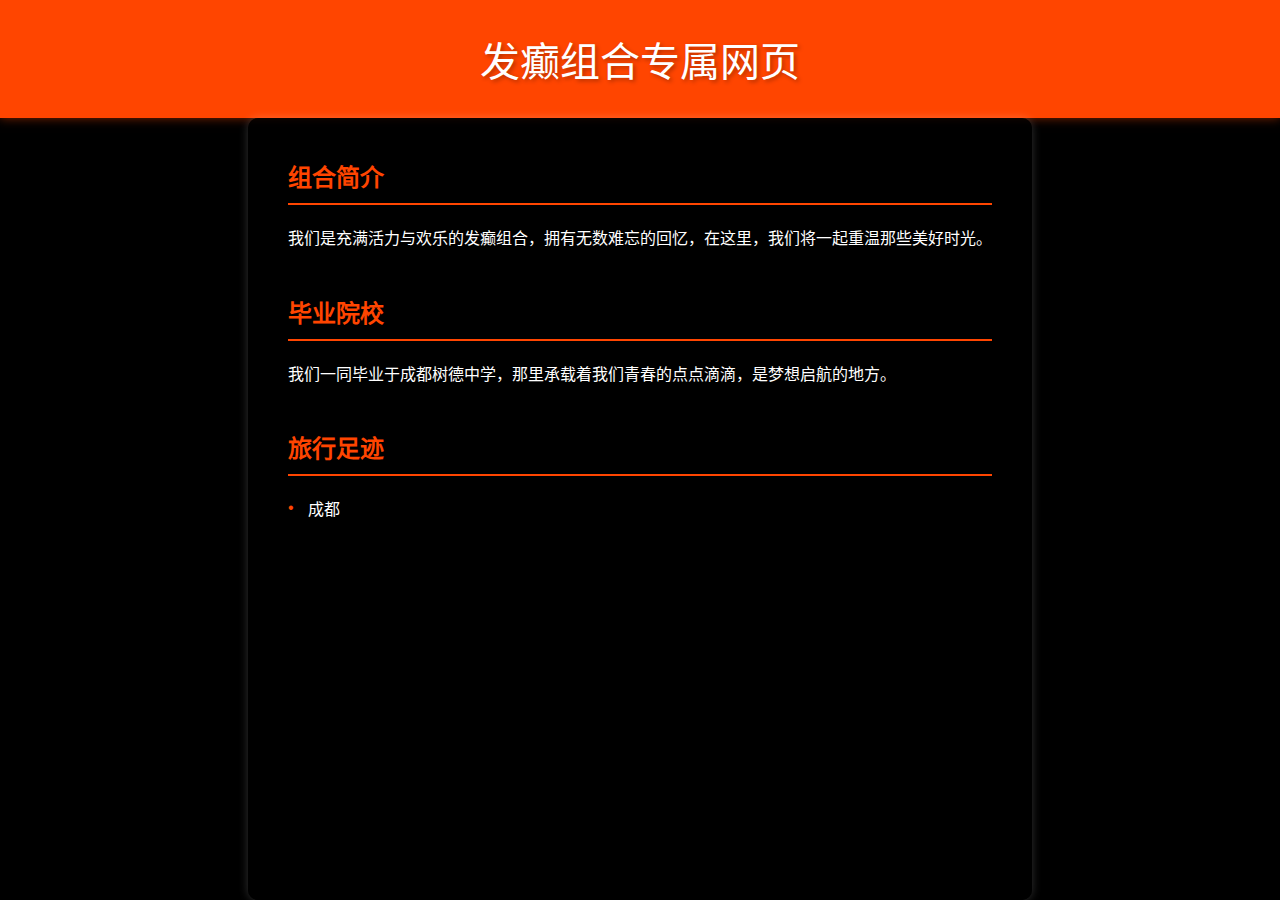
==== 401-Day-Memorial-Gift.html @ 116267de "Update 401-Day-Memorial-Gift.html" ====
<!DOCTYPE html>
<html lang="zh-CN">

<head>
    <meta charset="UTF-8">
    <meta name="viewport" content="width=device-width, initial-scale=1.0">
    <title>发癫组合专属网页</title>
    <style>
        /* 整体页面设置 */
        body {
            font-family: 'Montserrat', sans-serif;
            margin: 0;
            padding: 0;
            background-color: #000;
            color: #fff;
            display: flex;
            flex-direction: column;
            min-height: 100vh;
        }

        /* 标题样式 */
        header {
            background-color: #FF4500;
            text-align: center;
            padding: 30px 0;
            font-size: 2.5em;
            text-shadow: 2px 2px 4px rgba(0, 0, 0, 0.3);
            box-shadow: 0 0 10px rgba(255, 69, 0, 0.5);
        }

        /* 内容容器 */
      .container {
            max-width: 800px;
            margin: 0 auto;
            padding: 40px;
            background-color: rgba(0, 0, 0, 0.8);
            box-shadow: 0 0 10px rgba(255, 255, 255, 0.2);
            border-radius: 10px;
            flex: 1;
        }

        /* 每个章节样式 */
      .section {
            margin-bottom: 40px;
        }

        /* 章节标题样式 */
        h2 {
            color: #FF4500;
            border-bottom: 2px solid #FF4500;
            padding-bottom: 10px;
            margin-top: 0;
        }

        /* 段落文本样式 */
        p {
            line-height: 1.8;
        }

        /* 列表样式 */
        ul {
            list-style-type: none;
            padding-left: 0;
        }

        li {
            margin-bottom: 10px;
            position: relative;
            padding-left: 20px;
        }

        li:before {
            content: "\2022";
            color: #FF4500;
            position: absolute;
            left: 0;
            top: 50%;
            transform: translateY(-50%);
        }

        /* 图片样式 */
        img {
            max-width: 100%;
            height: auto;
            display: block;
            margin: 0 auto 20px;
            border-radius: 5px;
            box-shadow: 0 0 5px rgba(255, 255, 255, 0.5);
        }

        /* 页脚样式 */
        footer {
            background-color: #FF4500;
            text-align: center;
            padding: 15px 0;
            color: #fff;
            font-size: 0.9em;
            box-shadow: 0 0 10px rgba(255, 69, 0, 0.5);
        }
    </style>
</head>

<body>
    <header>
        发癫组合专属网页
    </header>
    <div class="container">
        <div class="section">
            <h2>组合简介</h2>
            <p>我们是充满活力与欢乐的发癫组合，拥有无数难忘的回忆，在这里，我们将一起重温那些美好时光。</p>
        </div>
        <div class="section">
            <h2>毕业院校</h2>
            <p>我们一同毕业于成都树德中学，那里承载着我们青春的点点滴滴，是梦想启航的地方。</p>
        </div>
        <div class="section">
            <h2>旅行足迹</h2>
            <ul>
                <li>成都</li>
                <li
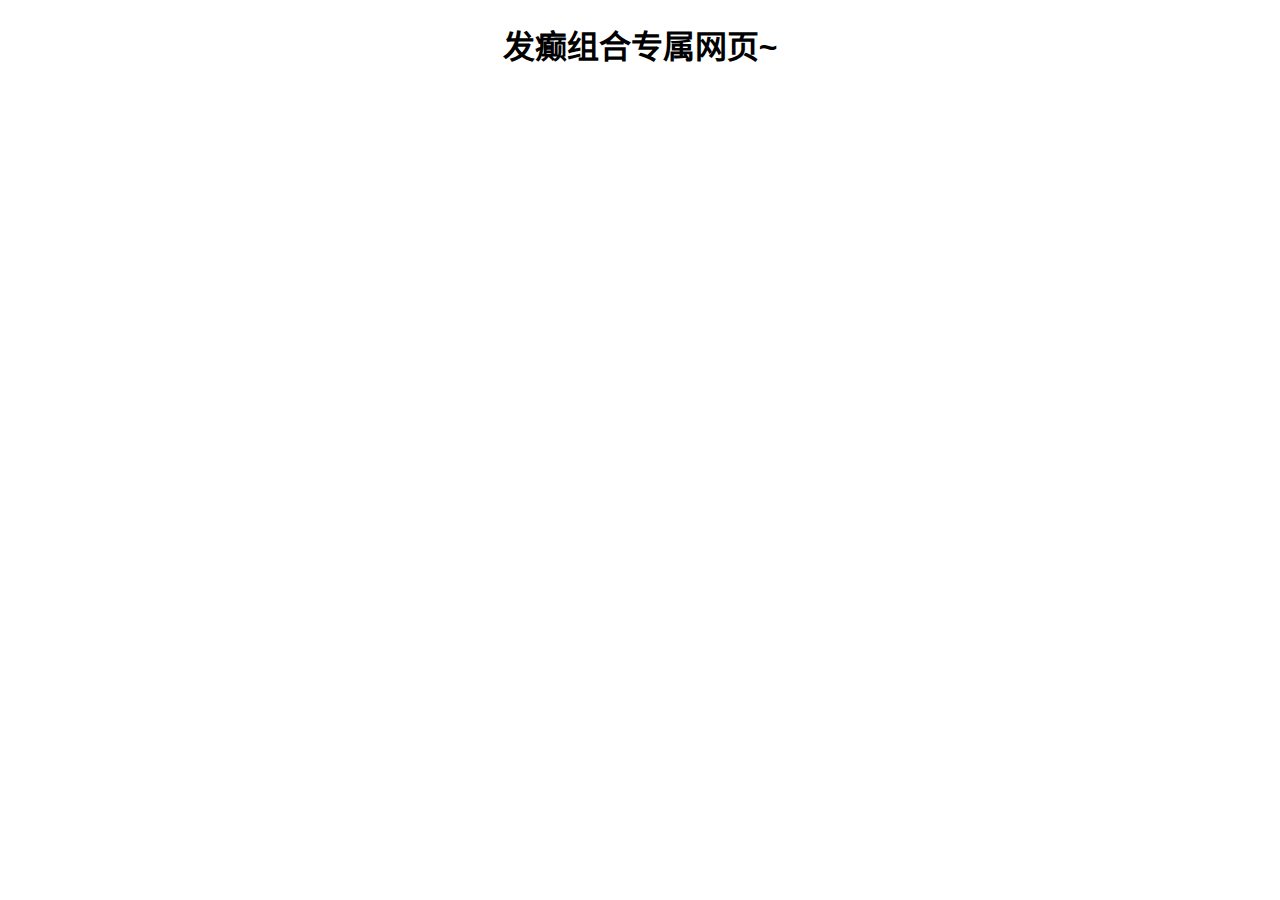
==== commit aca5e653: "Update 401-Day-Memorial-Gift.html" ====
--- a/401-Day-Memorial-Gift.html
+++ b/401-Day-Memorial-Gift.html
@@ -4,117 +4,58 @@
 <head>
     <meta charset="UTF-8">
     <meta name="viewport" content="width=device-width, initial-scale=1.0">
-    <title>发癫组合专属网页</title>
+    <title>发癫组合专属网页~</title>
     <style>
-        /* 整体页面设置 */
         body {
-            font-family: 'Montserrat', sans-serif;
+            font-family: 'Cursive', sans-serif;
             margin: 0;
             padding: 0;
-            background-color: #000;
-            color: #fff;
-            display: flex;
-            flex-direction: column;
-            min-height: 100vh;
         }
 
-        /* 标题样式 */
-        header {
-            background-color: #FF4500;
-            text-align: center;
-            padding: 30px 0;
-            font-size: 2.5em;
-            text-shadow: 2px 2px 4px rgba(0, 0, 0, 0.3);
-            box-shadow: 0 0 10px rgba(255, 69, 0, 0.5);
-        }
-
-        /* 内容容器 */
-      .container {
-            max-width: 800px;
-            margin: 0 auto;
-            padding: 40px;
-            background-color: rgba(0, 0, 0, 0.8);
-            box-shadow: 0 0 10px rgba(255, 255, 255, 0.2);
-            border-radius: 10px;
-            flex: 1;
-        }
-
-        /* 每个章节样式 */
-      .section {
-            margin-bottom: 40px;
-        }
-
-        /* 章节标题样式 */
-        h2 {
-            color: #FF4500;
-            border-bottom: 2px solid #FF4500;
-            padding-bottom: 10px;
-            margin-top: 0;
-        }
-
-        /* 段落文本样式 */
-        p {
-            line-height: 1.8;
-        }
-
-        /* 列表样式 */
-        ul {
-            list-style-type: none;
-            padding-left: 0;
-        }
-
-        li {
-            margin-bottom: 10px;
-            position: relative;
-            padding-left: 20px;
-        }
-
-        li:before {
-            content: "\2022";
-            color: #FF4500;
-            position: absolute;
-            left: 0;
-            top: 50%;
-            transform: translateY(-50%);
-        }
-
-        /* 图片样式 */
-        img {
-            max-width: 100%;
-            height: auto;
-            display: block;
-            margin: 0 auto 20px;
-            border-radius: 5px;
-            box-shadow: 0 0 5px rgba(255, 255, 255, 0.5);
-        }
-
-        /* 页脚样式 */
-        footer {
-            background-color: #FF4500;
-            text-align: center;
-            padding: 15px 0;
-            color: #fff;
-            font-size: 0.9em;
-            box-shadow: 0 0 10px rgba(255, 69, 0, 0.5);
+        #map {
+            width: 100vw;
+            height: 80vh;
         }
     </style>
 </head>
 
 <body>
-    <header>
-        发癫组合专属网页
-    </header>
-    <div class="container">
-        <div class="section">
-            <h2>组合简介</h2>
-            <p>我们是充满活力与欢乐的发癫组合，拥有无数难忘的回忆，在这里，我们将一起重温那些美好时光。</p>
-        </div>
-        <div class="section">
-            <h2>毕业院校</h2>
-            <p>我们一同毕业于成都树德中学，那里承载着我们青春的点点滴滴，是梦想启航的地方。</p>
-        </div>
-        <div class="section">
-            <h2>旅行足迹</h2>
-            <ul>
-                <li>成都</li>
-                <li
+    <h1 style="text-align: center;">发癫组合专属网页~</h1>
+    <div id="map"></div>
+    <script type="text/javascript"
+        src="https://api.map.baidu.com/api?v=3.0&ak=YOUR_API_KEY"></script>
+    <script>
+        // 初始化地图
+        var map = new BMap.Map("map");
+        map.centerAndZoom(new BMap.Point(104.06, 30.57), 5);
+
+        // 定义地点数组
+        var locations = [
+            { name: '成都树德中学', lat: 30.57, lng: 104.06 },
+            { name: '成都', lat: 30.57, lng: 104.06 },
+            { name: '云南', lat: 25.04, lng: 102.73 },
+            { name: '黄山', lat: 30.18, lng: 118.15 },
+            { name: '上海', lat: 31.23, lng: 121.47 },
+            { name: '广东', lat: 23.13, lng: 113.27 },
+            { name: '北京', lat: 39.91, lng: 116.40 },
+            { name: '甘肃', lat: 35.56, lng: 104.00 },
+            { name: '川西', lat: 30.00, lng: 102.00 }
+        ];
+
+        // 遍历地点数组并添加标记
+        locations.forEach(function (location) {
+            var point = new BMap.Point(location.lng, location.lat);
+            var marker = new BMap.Marker(point);
+            var infoWindow = new BMap.InfoWindow(location.name);
+
+            marker.addEventListener('click', function () {
+                map.openInfoWindow(infoWindow, point);
+            });
+
+            map.addOverlay(marker);
+        });
+    </script>
+
+</body>
+
+</html>
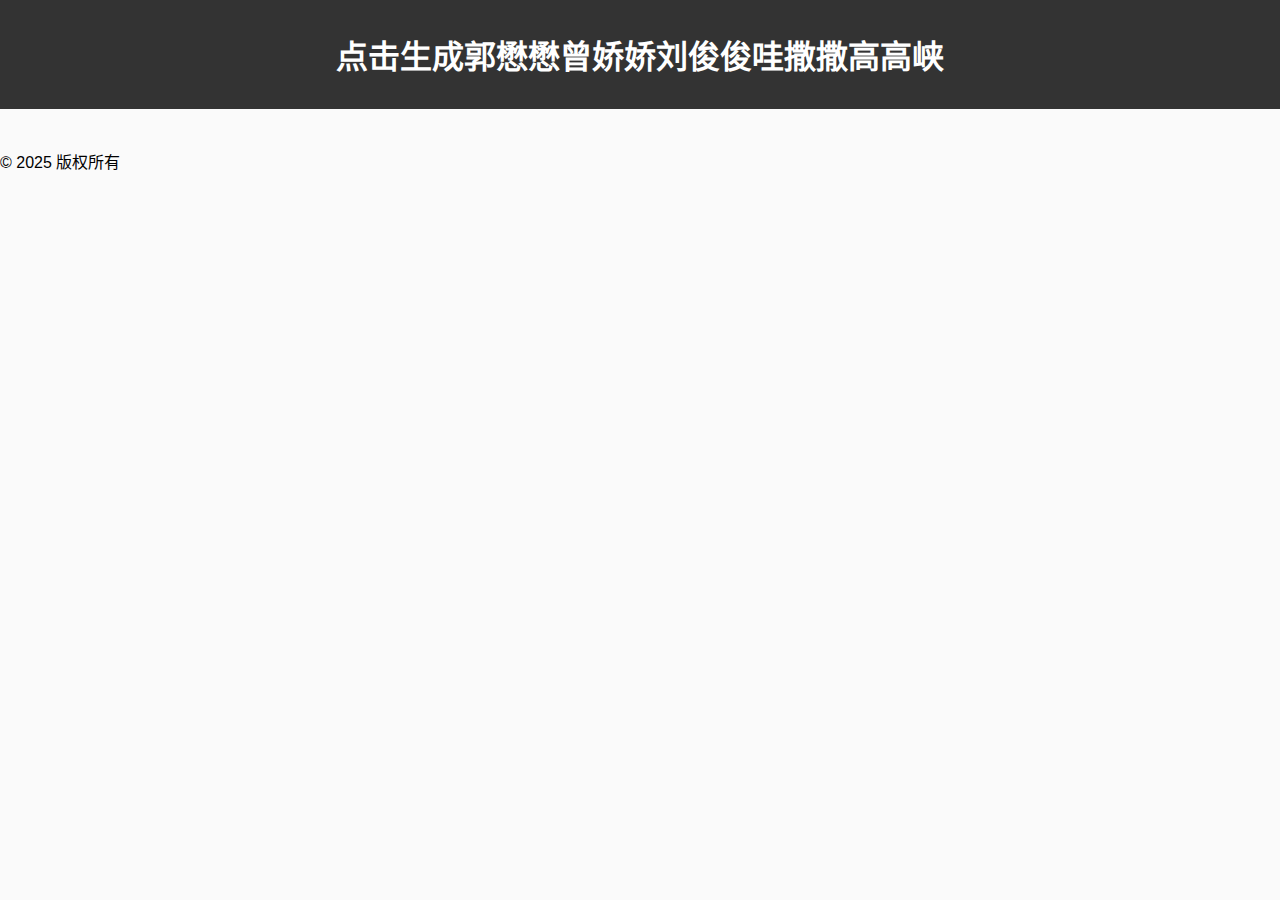
==== commit 25c318fc: "Update 401-Day-Memorial-Gift.html" ====
--- a/401-Day-Memorial-Gift.html
+++ b/401-Day-Memorial-Gift.html
@@ -4,58 +4,63 @@
 <head>
     <meta charset="UTF-8">
     <meta name="viewport" content="width=device-width, initial-scale=1.0">
-    <title>发癫组合专属网页~</title>
+    <title>点击生成小猫小狗小蝴蝶</title>
     <style>
         body {
-            font-family: 'Cursive', sans-serif;
+            font-family: Arial, sans-serif;
+            background-color: #fafafa;
             margin: 0;
             padding: 0;
         }
 
-        #map {
-            width: 100vw;
-            height: 80vh;
+        #header {
+            background-color: #333;
+            color: white;
+            text-align: center;
+            padding: 10px;
+        }
+
+        #main-content {
+            padding: 20px;
+            position: relative;
+        }
+
+      .pet-text {
+            position: absolute;
+            font-size: 20px;
+            color: #333;
         }
     </style>
 </head>
 
 <body>
-    <h1 style="text-align: center;">发癫组合专属网页~</h1>
-    <div id="map"></div>
-    <script type="text/javascript"
-        src="https://api.map.baidu.com/api?v=3.0&ak=YOUR_API_KEY"></script>
+    <div id="header">
+        <h1>点击生成郭懋懋曾娇娇刘俊俊哇撒撒高高峡</h1>
+    </div>
+    <div id="main-content">
+
+    </div>
+    <div id="footer">
+        &copy; 2025 版权所有
+    </div>
     <script>
-        // 初始化地图
-        var map = new BMap.Map("map");
-        map.centerAndZoom(new BMap.Point(104.06, 30.57), 5);
-
-        // 定义地点数组
-        var locations = [
-            { name: '成都树德中学', lat: 30.57, lng: 104.06 },
-            { name: '成都', lat: 30.57, lng: 104.06 },
-            { name: '云南', lat: 25.04, lng: 102.73 },
-            { name: '黄山', lat: 30.18, lng: 118.15 },
-            { name: '上海', lat: 31.23, lng: 121.47 },
-            { name: '广东', lat: 23.13, lng: 113.27 },
-            { name: '北京', lat: 39.91, lng: 116.40 },
-            { name: '甘肃', lat: 35.56, lng: 104.00 },
-            { name: '川西', lat: 30.00, lng: 102.00 }
+        const moodAdjectives = [
+            '开心的', '悲伤的', '兴奋的', '平静的', '好奇的', '慵懒的', '调皮的', '乖巧的', '紧张的',
+            '放松的', '得意的', '失落的', '温柔的', '暴躁的', '惊喜的', '沮丧的', '欢快的', '忧郁的',
+            '活泼的', '安静的', '焦虑的', '自信的', '害羞的', '勇敢的', '胆小的', '甜蜜的', '苦涩的',
+            '疲惫的', '精神的', '满足的', '渴望的', '迷茫的', '坚定的', '迷茫的', '无奈的', '期待的',
+            '失望的', '孤独的', '热闹的', '自在的', '拘束的', '陶醉的', '厌烦的', '欣慰的', '遗憾的',
+            '欢快的', '难过的', '生气的', '得意洋洋的', '垂头丧气的', '兴高采烈的', '闷闷不乐的',
+            '欢蹦乱跳的', '无精打采的', '悠然自得的', '心急如焚的', '忐忑不安的', '心花怒放的',
+            '愁眉苦脸的', '眉飞色舞的', '唉声叹气的', '喜笑颜开的', '泪流满面的', '笑逐颜开的',
+            '嚎啕大哭的', '和颜悦色的', '横眉竖眼的', '喜气洋洋的', '怒气冲冲的', '兴致勃勃的',
+            '灰心丧气的', '神采奕奕的', '没精打采的', '满面春风的', '愁眉不展的', '容光焕发的',
+            '黯然失色的', '跃跃欲试的', '畏畏缩缩的', '洋洋得意的', '耿耿于怀的', '乐此不疲的',
+            '不胜其烦的', '怡然自得的', '若有所思的', '恍然大悟的', '糊里糊涂的', '心平气和的',
+            '心烦意乱的', '泰然自若的', '惊慌失措的', '朝气蓬勃的', '暮气沉沉的'
         ];
 
-        // 遍历地点数组并添加标记
-        locations.forEach(function (location) {
-            var point = new BMap.Point(location.lng, location.lat);
-            var marker = new BMap.Marker(point);
-            var infoWindow = new BMap.InfoWindow(location.name);
+        const petTypes = ['郭懋懋', '刘俊俊', '曾娇娇','哇撒撒','高高峡'];
 
-            marker.addEventListener('click', function () {
-                map.openInfoWindow(infoWindow, point);
-            });
-
-            map.addOverlay(marker);
-        });
-    </script>
-
-</body>
-
-</html>
+        document.addEventListener('click', function (event) {
+            const randomMood
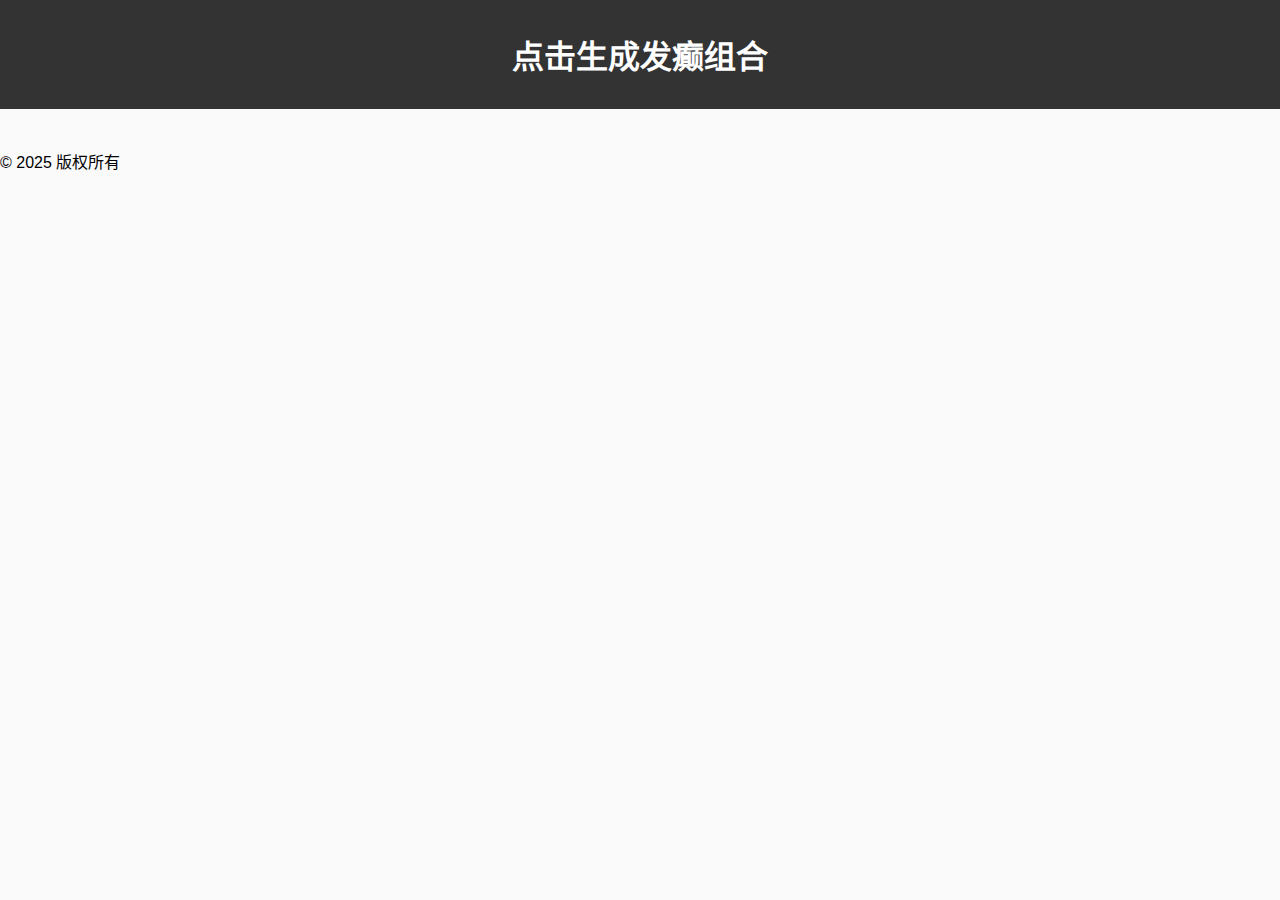
==== commit 44b956e5: "Update 401-Day-Memorial-Gift.html" ====
--- a/401-Day-Memorial-Gift.html
+++ b/401-Day-Memorial-Gift.html
@@ -4,7 +4,7 @@
 <head>
     <meta charset="UTF-8">
     <meta name="viewport" content="width=device-width, initial-scale=1.0">
-    <title>点击生成小猫小狗小蝴蝶</title>
+    <title>点击生成郭懋懋曾娇娇刘俊俊哇撒撒高高侠</title>
     <style>
         body {
             font-family: Arial, sans-serif;
@@ -35,7 +35,7 @@
 
 <body>
     <div id="header">
-        <h1>点击生成郭懋懋曾娇娇刘俊俊哇撒撒高高峡</h1>
+        <h1>点击生成发癫组合</h1>
     </div>
     <div id="main-content">
 
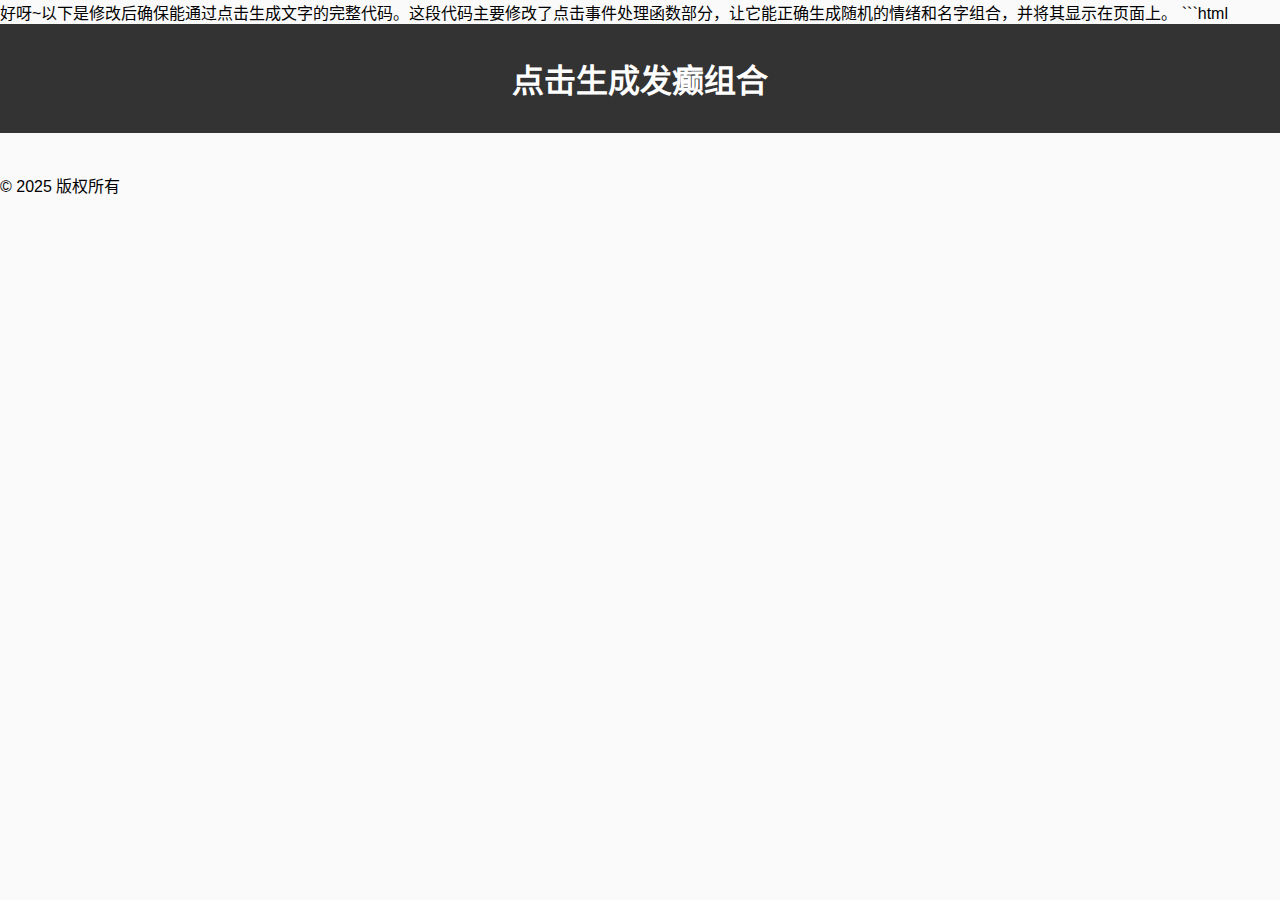
==== commit 5cfa133d: "Update 401-Day-Memorial-Gift.html" ====
--- a/401-Day-Memorial-Gift.html
+++ b/401-Day-Memorial-Gift.html
@@ -1,3 +1,6 @@
+好呀~以下是修改后确保能通过点击生成文字的完整代码。这段代码主要修改了点击事件处理函数部分，让它能正确生成随机的情绪和名字组合，并将其显示在页面上。
+
+```html
 <!DOCTYPE html>
 <html lang="zh-CN">
 
@@ -25,7 +28,7 @@
             position: relative;
         }
 
-      .pet-text {
+     .pet-text {
             position: absolute;
             font-size: 20px;
             color: #333;
@@ -60,7 +63,20 @@
             '心烦意乱的', '泰然自若的', '惊慌失措的', '朝气蓬勃的', '暮气沉沉的'
         ];
 
-        const petTypes = ['郭懋懋', '刘俊俊', '曾娇娇','哇撒撒','高高峡'];
+        const petTypes = ['郭懋懋', '刘俊俊', '曾娇娇', '哇撒撒', '高高峡'];
 
         document.addEventListener('click', function (event) {
-            const randomMood
+            const randomMoodIndex = Math.floor(Math.random() * moodAdjectives.length);
+            const randomPetIndex = Math.floor(Math.random() * petTypes.length);
+
+            const randomMood = moodAdjectives[randomMoodIndex];
+            const randomPet = petTypes[randomPetIndex];
+
+            const petText = document.createElement('div');
+            petText.classList.add('pet-text');
+            petText.textContent = `${randomMood} ${randomPet}`;
+
+            // 将生成的元素添加到页面中
+            document.getElementById('main-content').appendChild(petText);
+        });
+    </script>
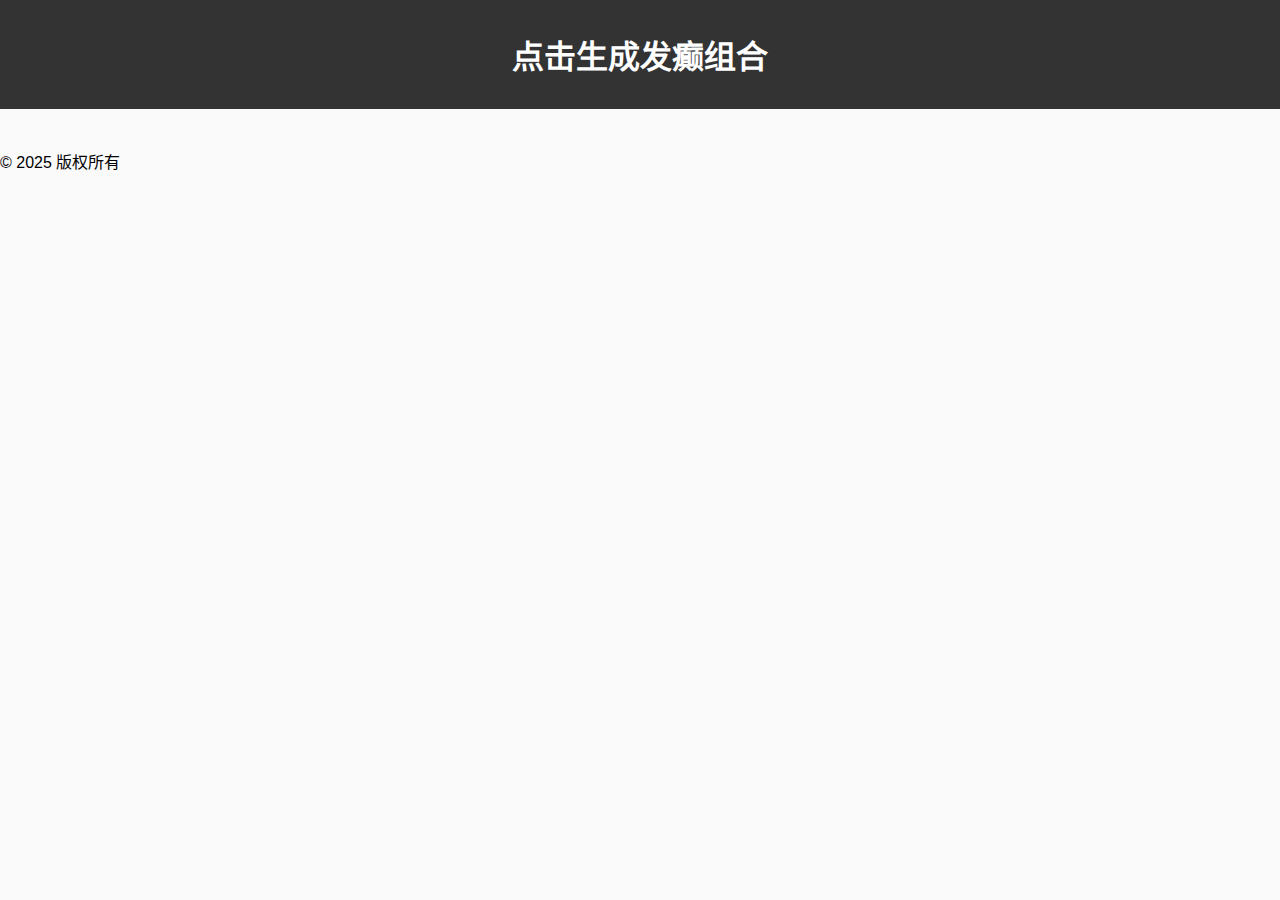
==== commit 02371d50: "Update 401-Day-Memorial-Gift.html" ====
--- a/401-Day-Memorial-Gift.html
+++ b/401-Day-Memorial-Gift.html
@@ -1,6 +1,3 @@
-好呀~以下是修改后确保能通过点击生成文字的完整代码。这段代码主要修改了点击事件处理函数部分，让它能正确生成随机的情绪和名字组合，并将其显示在页面上。
-
-```html
 <!DOCTYPE html>
 <html lang="zh-CN">
 
@@ -28,7 +25,7 @@
             position: relative;
         }
 
-     .pet-text {
+    .pet-text {
             position: absolute;
             font-size: 20px;
             color: #333;
@@ -76,7 +73,8 @@
             petText.classList.add('pet-text');
             petText.textContent = `${randomMood} ${randomPet}`;
 
-            // 将生成的元素添加到页面中
-            document.getElementById('main-content').appendChild(petText);
-        });
-    </script>
+            // 获取点击的坐标并设置元素位置
+            petText.style.left = event.pageX + 'px';
+            petText.style.top = event.pageY + 'px';
+
+            // 将生成的元素添加到页面
